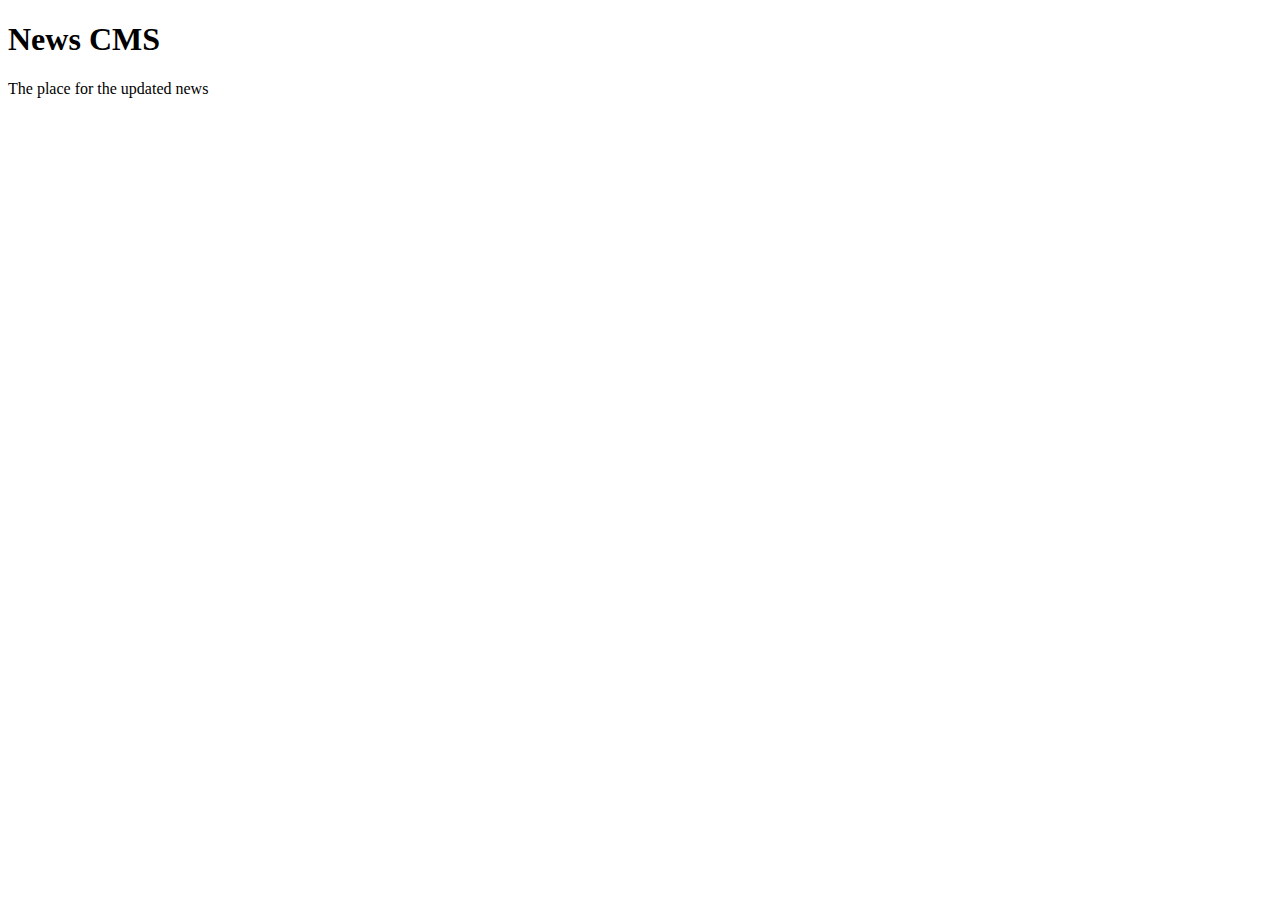
==== index.html @ 835b57b2 "updated HTLM, CSS and JS Files" ====
<!DOCTYPE html>
<html>

<head>
    <meta charset="utf-8">
    <title>News CMS</title>
    <link rel="stylesheet" href="./style.css" type="text/css">
    <link href="https://cdn.jsdelivr.net/npm/bootstrap@5.0.0-beta1/dist/css/bootstrap.min.css" rel="stylesheet" integrity="sha384-giJF6kkoqNQ00vy+HMDP7azOuL0xtbfIcaT9wjKHr8RbDVddVHyTfAAsrekwKmP1" crossorigin="anonymous">

</head>
<main>
    <header>

    </header>

    <body>
        <div class="title">
            <h1>News CMS</h1>
            <p>The place for the updated news</p>

        </div>
    </body>
    <footer>

    </footer>
</main>


</html>
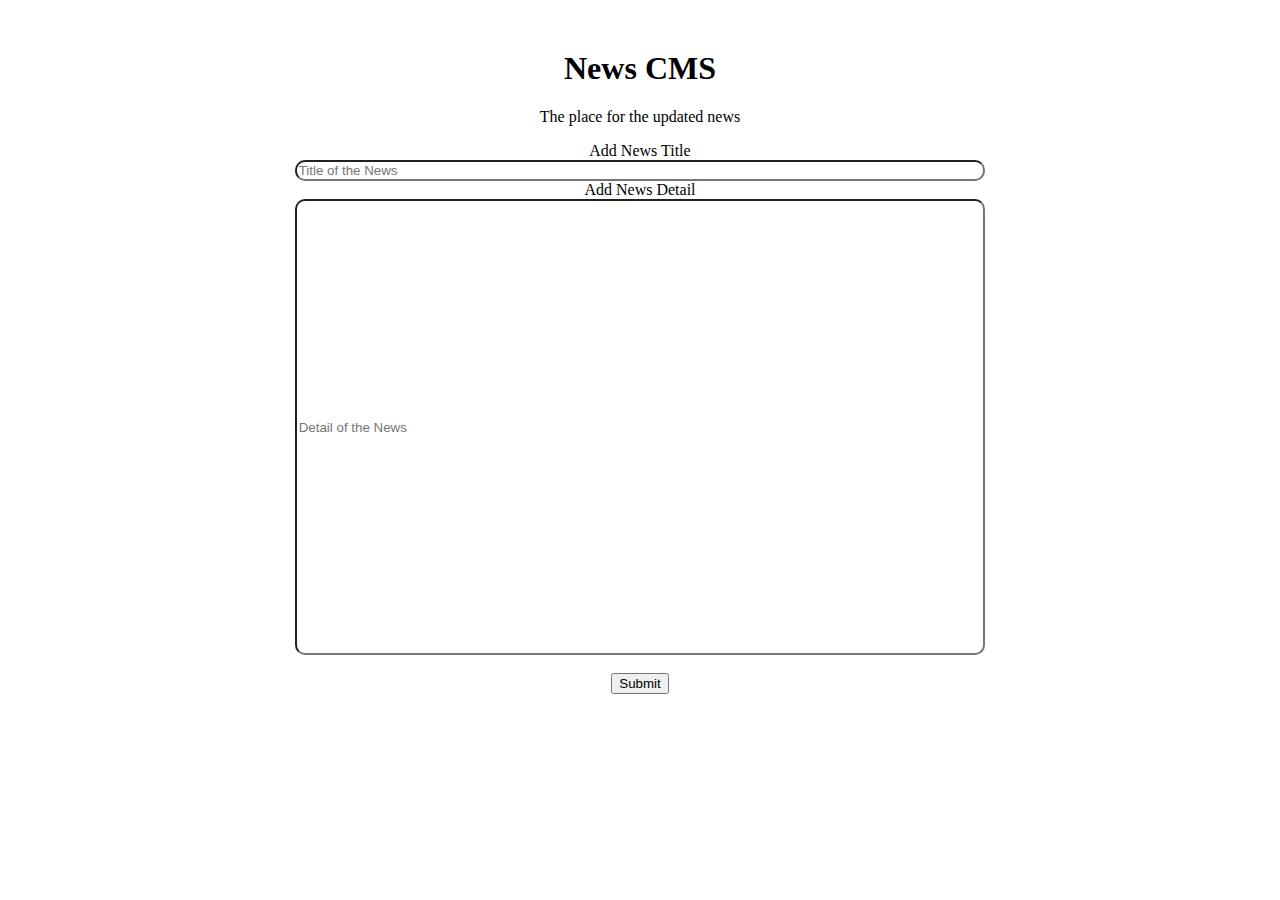
==== commit baa105de: "Created CMS HTML and CSS" ====
--- a/index.html
+++ b/index.html
@@ -19,6 +19,42 @@
             <p>The place for the updated news</p>
 
         </div>
+        <div class="form">
+            <!-- <form> -->
+            <label class="label" for="newsTitle">Add News Title</label>
+            </br>
+            <input type="text" id="newsTitle" class="news-title" placeholder="Title of the News">
+            </br>
+            <label class="label" for="newsBody">Add News Detail</label>
+            </br>
+            <input type="text" id="newsBody" class="news-body" placeholder="Detail of the News">
+            </br>
+
+            <input type="submit" class="btn btn-primary submit" value="Submit" onclick="console();">
+
+
+            <!-- </form> -->
+
+            <!-- <p>Latest News</p>
+            <p id="counter"></p>
+            <table>
+                <tr class="to-do">
+                    <th>
+                        <h3>To Do</h3>
+                    </th>
+                </tr>
+                <tbody id="tasks"></tbody>
+            </table>
+        </div>
+        <div id="edit-box" role="aria-hidden">
+            <form action="javascript:void(0)" method="POSt" id="save-edit">
+                <input type="text" id="edit-todo">
+                <input type="button" value="Save" class="btn btn-success">
+                <a onclick="Closeinput()" arial-label="Close">&#10006;</a>
+
+            </form> -->
+        </div>
+        <script src="./script.js"></script>
     </body>
     <footer>
 
--- a/style.css
+++ b/style.css
@@ -0,0 +1,31 @@
+.title {
+    text-align: center;
+    margin-top: 50px;
+}
+
+.form {
+    margin: auto;
+    max-width: 90%;
+    text-align: center;
+}
+
+.news-title {
+    width: 60%;
+    border-radius: 10px;
+}
+
+.news-body {
+    width: 60%;
+    height: 50vh;
+    border-radius: 10px;
+}
+
+.submit {
+    margin-top: 2vh;
+}
+
+.label {
+    margin-top: 2vh;
+    text-align: left;
+    width: 60%;
+}